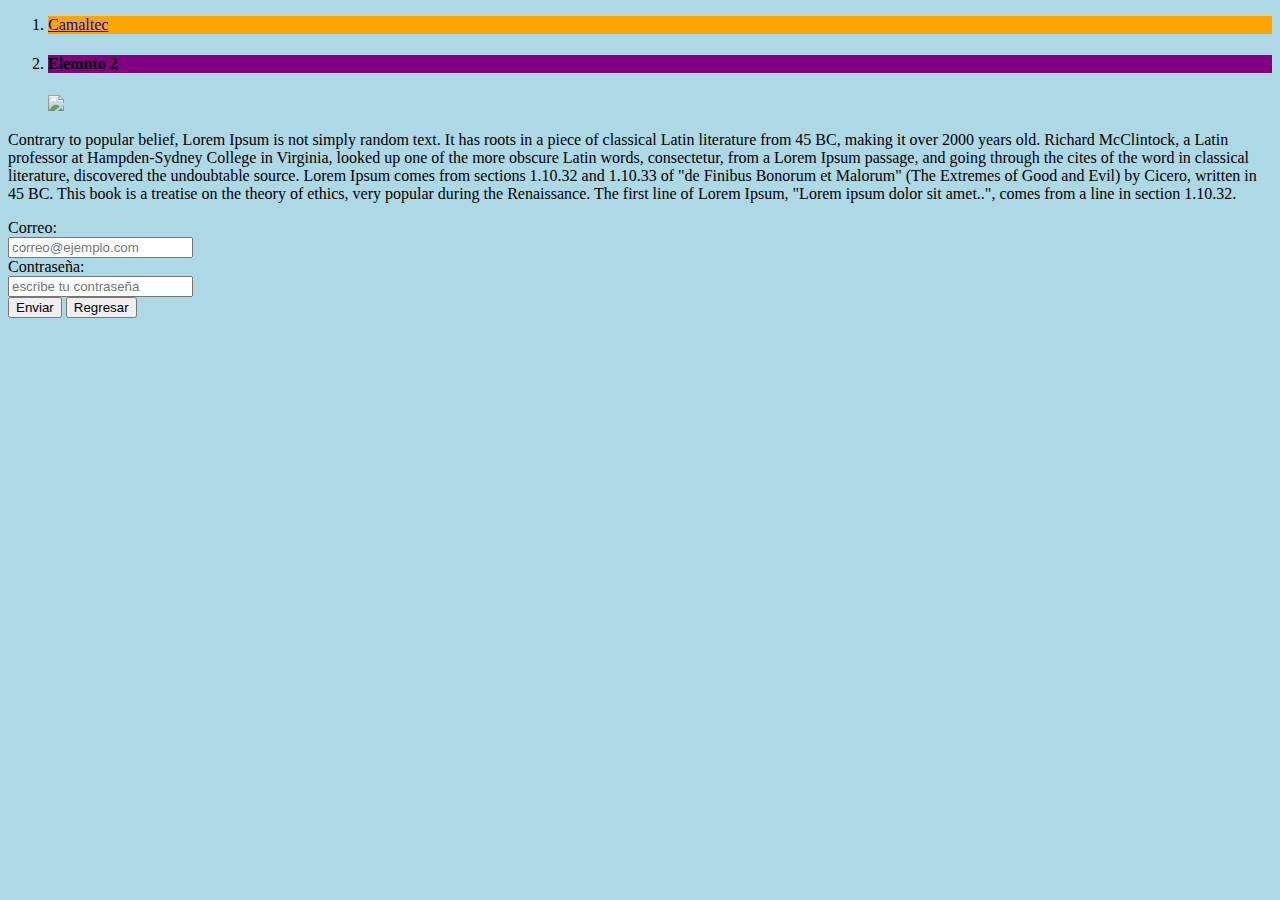
==== Proyecto_2 Semantica/index.html @ 3575d4cb "Practica clase4" ====
<!DOCTYPE html>
	<html lang='es-MX'>
		<head>
			<title> Estiquetas Semánticas </title>
			<meta charset='UTF-8'>
		</head>
		<body style='background-color: lightblue'>
			<main>
				<nav>
					<ol>
						<li style='background-color: orange'>
							<a href='https://www.camaltec.es/busqueda-semantica/' target='_blank'> Camaltec </a>
						</li>
						<li style='background-color: purple'>
							<h4> Elemnto 2 </h4>
						</li>
					</ol>
				</nav>
				<figure>
					<img src='https://www.camaltec.es/wp-content/uploads/2017/01/La-b%C3%BAsqueda-sem%C3%A1ntica.png'>
				</figure>
					<section style='background-color: lightblue'>
						<p>Contrary to popular belief, Lorem Ipsum is not simply random text. It has roots in a piece of classical Latin literature from 45 BC, making it over 2000 years old. Richard McClintock, a Latin professor at Hampden-Sydney College in Virginia, looked up one of the more obscure Latin words, consectetur, from a Lorem Ipsum passage, and going through the cites of the word in classical literature, discovered the undoubtable source. Lorem Ipsum comes from sections 1.10.32 and 1.10.33 of "de Finibus Bonorum et Malorum" (The Extremes of Good and Evil) by Cicero, written in 45 BC. This book is a treatise on the theory of ethics, very popular during the Renaissance. The first line of Lorem Ipsum, "Lorem ipsum dolor sit amet..", comes from a line in section 1.10.32.</p>
					</section>
				<form> 
					<label for='correo'> Correo: </label>
					<br><input type='email' name='correo' placeholder='correo@ejemplo.com'>
					<br>
					<label for='pass'> Contraseña: </label>
					<br><input type='password' name='pass' placeholder='escribe tu contraseña'>
					<br>
					<input type='button' value='Enviar'>
					<button type='submit'> Regresar
				</form>
			</main>
			

		</body>
	</html>
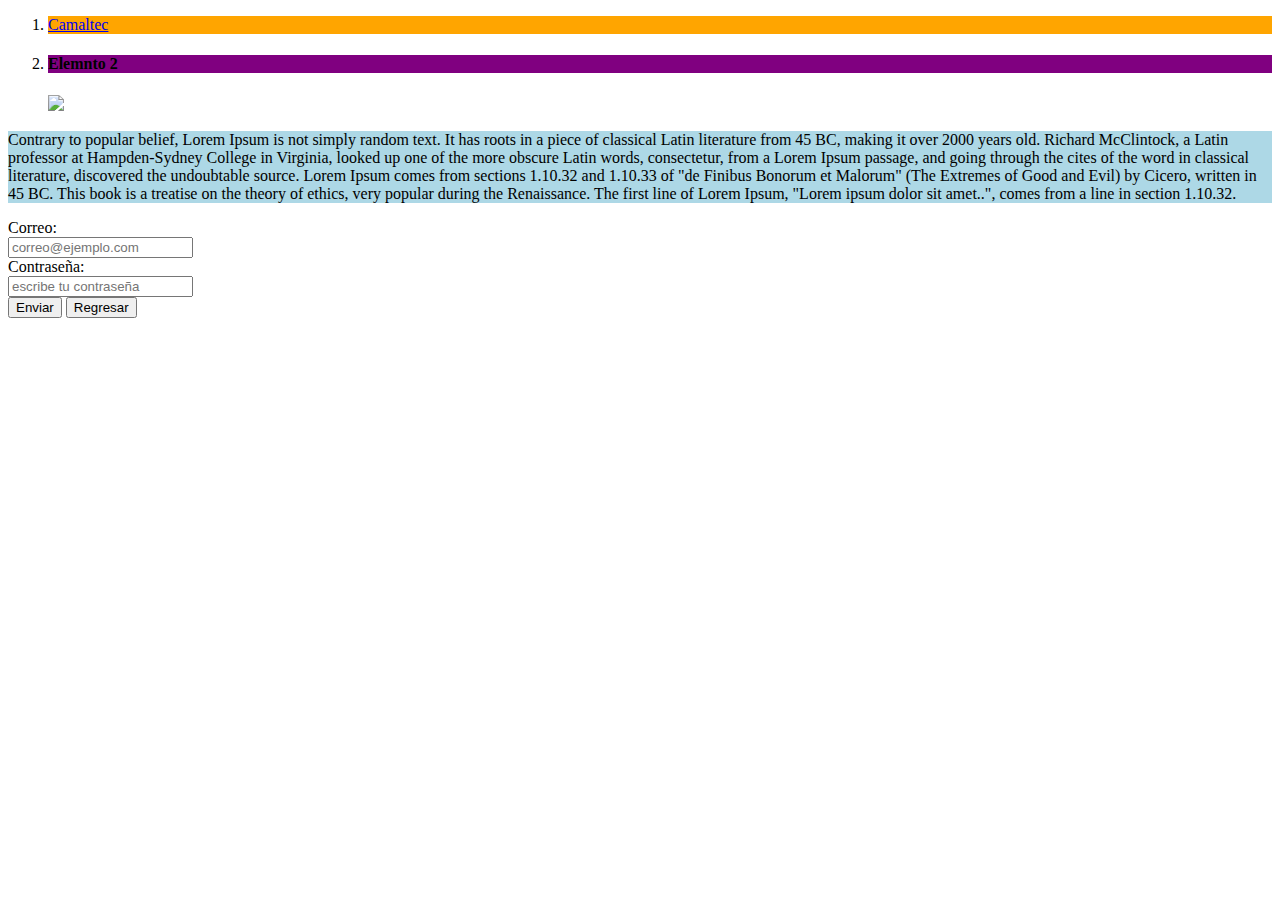
==== commit ecad9805: "clase 5" ====
--- a/Proyecto_2 Semantica/index.html
+++ b/Proyecto_2 Semantica/index.html
@@ -4,7 +4,7 @@
 			<title> Estiquetas Semánticas </title>
 			<meta charset='UTF-8'>
 		</head>
-		<body style='background-color: lightblue'>
+		<body 10:36 a. m. 21/06/2022>
 			<main>
 				<nav>
 					<ol>
